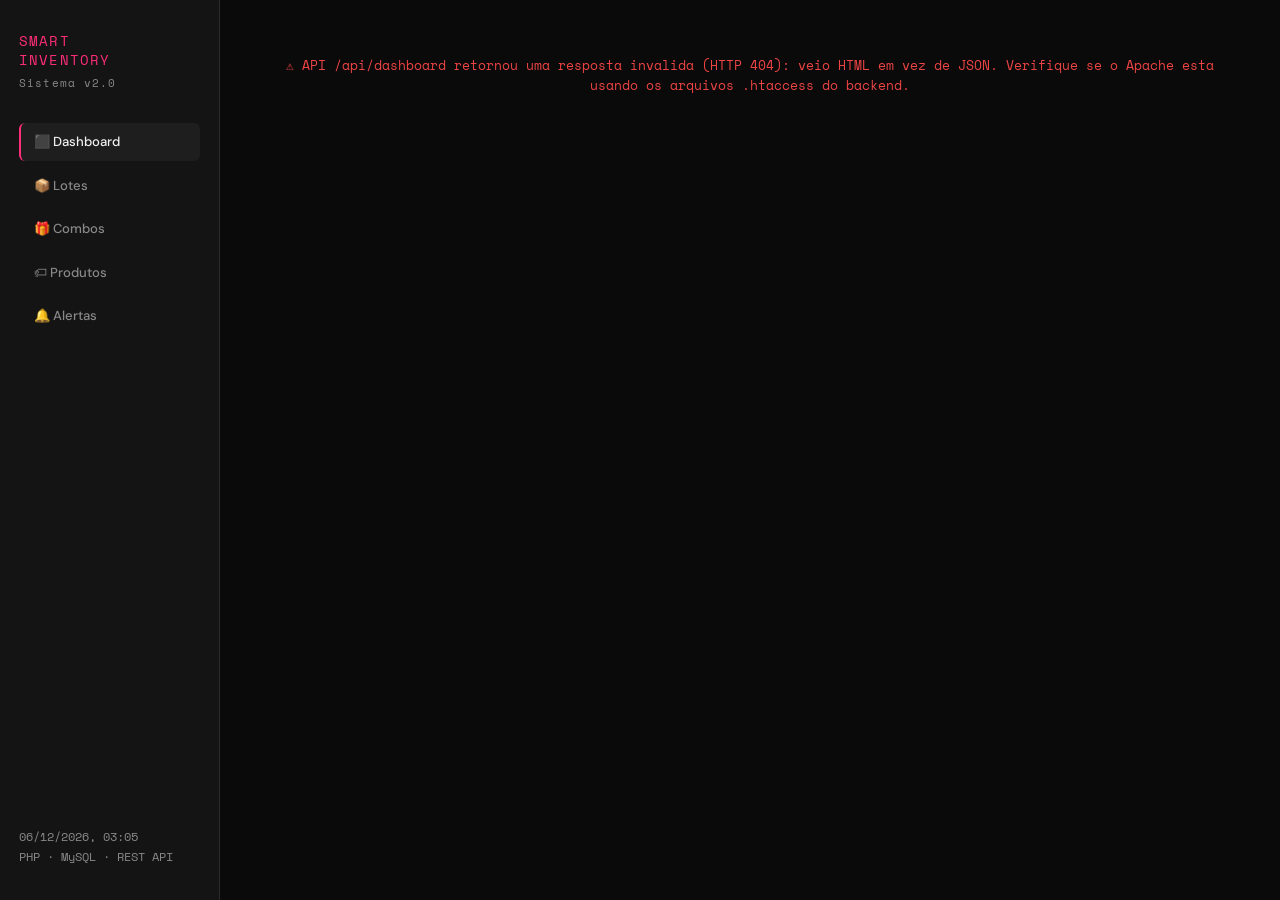
==== frontend/index.html @ 269e39a7 "primeiro commit" ====
<!DOCTYPE html>
<html lang="pt-BR">
<head>
    <meta charset="UTF-8">
    <meta name="viewport" content="width=device-width, initial-scale=1.0">
    <title>Dashboard — Smart Inventory</title>
    <link rel="stylesheet" href="assets/css/main.css">
</head>
<body>
<div class="layout">
    <!-- sidebar injetada via sidebar.js -->

    <main class="main">
        <div class="page-header">
            <div>
                <div class="page-title">/<span>dashboard</span></div>
                <div class="page-subtitle">Visão geral do inventário em tempo real</div>
            </div>
            <div class="badge-live">LIVE</div>
        </div>

        <!-- Loading global -->
        <div id="loading" class="loading" style="display:none">Carregando...</div>

        <!-- KPIs -->
        <div id="kpis" class="kpis"></div>

        <!-- Lotes em risco + sidebar direita -->
        <div class="grid-2-1" style="margin-bottom:1.5rem">

            <!-- Lotes em risco -->
            <div class="card">
                <div class="card-header">
                    <span class="card-title">LOTES EM RISCO</span>
                    <span class="card-count" id="lotes-risco-count">—</span>
                </div>
                <div class="table-wrap">
                    <table>
                        <thead>
                            <tr>
                                <th>Produto</th>
                                <th>Status</th>
                                <th>Dias</th>
                                <th>Qtd</th>
                                <th>Combo</th>
                            </tr>
                        </thead>
                        <tbody id="lotes-risco-body">
                            <tr><td colspan="5" class="loading">Carregando...</td></tr>
                        </tbody>
                    </table>
                </div>
            </div>

            <!-- Coluna direita -->
            <div class="flex-col">

                <!-- Distribuição -->
                <div class="card">
                    <div class="card-header">
                        <span class="card-title">DISTRIBUIÇÃO</span>
                    </div>
                    <div id="distribuicao"></div>
                </div>

                <!-- Alertas recentes -->
                <div class="card">
                    <div class="card-header">
                        <span class="card-title">ALERTAS RECENTES</span>
                    </div>
                    <div id="alertas-list"></div>
                </div>
            </div>
        </div>

        <!-- Combos -->
        <div class="card">
            <div class="card-header">
                <span class="card-title">COMBOS ESTRATÉGICOS</span>
                <span class="card-count" id="combos-count">—</span>
            </div>
            <div id="combos-grid" style="display:grid;grid-template-columns:repeat(auto-fill,minmax(280px,1fr))"></div>
        </div>

    </main>
</div>
<script type="module" src="assets/js/dashboard.js?v=3"></script>
</body>
</html>
---- frontend/assets/css/main.css ----
/* frontend/assets/css/main.css
   Estilos globais — todas as páginas importam este arquivo */

@import url('https://fonts.googleapis.com/css2?family=Space+Mono:wght@400;700&family=DM+Sans:wght@300;400;500;600&display=swap');

/* ── Variáveis ───────────────────────────────────────────── */
:root {
  --bg:        #0a0a0a;
  --surface:   #141414;
  --surface2:  #1e1e1e;
  --border:    #2a2a2a;
  --accent:    #ff2d78;
  --accent2:   #ff6ba8;
  --text:      #f0f0f0;
  --muted:     #888;
  --seguro:    #22c55e;
  --atencao:   #f59e0b;
  --critico:   #f97316;
  --urgente:   #ef4444;
  --mono:      'Space Mono', monospace;
  --sans:      'DM Sans', sans-serif;
  --sidebar-w: 220px;
}

/* ── Reset ───────────────────────────────────────────────── */
*, *::before, *::after { box-sizing: border-box; margin: 0; padding: 0; }

body {
  background: var(--bg);
  color: var(--text);
  font-family: var(--sans);
  min-height: 100vh;
  line-height: 1.6;
}

/* ── Layout ──────────────────────────────────────────────── */
.layout { display: flex; min-height: 100vh; }

.main {
  margin-left: var(--sidebar-w);
  padding: 2rem 2.5rem;
  flex: 1;
  max-width: calc(100vw - var(--sidebar-w));
  animation: fadeIn .3s ease;
}

@keyframes fadeIn {
  from { opacity: 0; transform: translateY(6px); }
  to   { opacity: 1; transform: translateY(0); }
}

/* ── Sidebar ─────────────────────────────────────────────── */
.sidebar {
  width: var(--sidebar-w);
  background: var(--surface);
  border-right: 1px solid var(--border);
  padding: 2rem 1.2rem;
  display: flex;
  flex-direction: column;
  gap: 2rem;
  position: fixed;
  top: 0; left: 0;
  height: 100vh;
  z-index: 100;
}

.sidebar-logo {
  font-family: var(--mono);
  font-size: .85rem;
  color: var(--accent);
  letter-spacing: .08em;
  line-height: 1.4;
}
.sidebar-logo span {
  display: block;
  color: var(--muted);
  font-size: .7rem;
  margin-top: .3rem;
}

.sidebar-nav { display: flex; flex-direction: column; gap: .3rem; }

.sidebar-nav a {
  display: flex;
  align-items: center;
  gap: .6rem;
  padding: .55rem .8rem;
  border-radius: 6px;
  color: var(--muted);
  text-decoration: none;
  font-size: .82rem;
  font-weight: 500;
  transition: all .2s;
  border-left: 2px solid transparent;
}
.sidebar-nav a:hover { background: var(--surface2); color: var(--text); }
.sidebar-nav a.active { background: var(--surface2); color: var(--text); border-left-color: var(--accent); }

.sidebar-footer {
  margin-top: auto;
  font-size: .72rem;
  color: var(--muted);
  font-family: var(--mono);
  line-height: 1.8;
}

/* ── Page header ─────────────────────────────────────────── */
.page-header {
  display: flex;
  justify-content: space-between;
  align-items: flex-start;
  margin-bottom: 2rem;
  padding-bottom: 1.5rem;
  border-bottom: 1px solid var(--border);
}

.page-title {
  font-family: var(--mono);
  font-size: 1.3rem;
  color: var(--text);
}
.page-title span { color: var(--accent); }

.page-subtitle {
  font-size: .78rem;
  color: var(--muted);
  margin-top: .2rem;
}

/* ── Badge live ──────────────────────────────────────────── */
.badge-live {
  display: flex;
  align-items: center;
  gap: .4rem;
  background: rgba(255,45,120,.1);
  border: 1px solid rgba(255,45,120,.3);
  color: var(--accent);
  font-size: .72rem;
  font-family: var(--mono);
  padding: .3rem .7rem;
  border-radius: 20px;
}
.badge-live::before {
  content: '';
  width: 6px; height: 6px;
  background: var(--accent);
  border-radius: 50%;
  animation: pulse 1.5s infinite;
}
@keyframes pulse { 0%,100%{opacity:1} 50%{opacity:.3} }

/* ── KPI Cards ───────────────────────────────────────────── */
.kpis {
  display: grid;
  grid-template-columns: repeat(auto-fit, minmax(160px, 1fr));
  gap: 1rem;
  margin-bottom: 2rem;
}

.kpi {
  background: var(--surface);
  border: 1px solid var(--border);
  border-radius: 10px;
  padding: 1.2rem 1.4rem;
  position: relative;
  overflow: hidden;
  transition: transform .2s;
}
.kpi:hover { transform: translateY(-2px); }
.kpi::after {
  content: '';
  position: absolute;
  bottom: 0; left: 0; right: 0;
  height: 2px;
}
.kpi[data-color="accent"]::after  { background: var(--accent); }
.kpi[data-color="seguro"]::after  { background: var(--seguro); }
.kpi[data-color="atencao"]::after { background: var(--atencao); }
.kpi[data-color="critico"]::after { background: var(--critico); }
.kpi[data-color="urgente"]::after { background: var(--urgente); }

.kpi-label {
  font-size: .72rem;
  color: var(--muted);
  font-family: var(--mono);
  letter-spacing: .06em;
  text-transform: uppercase;
  margin-bottom: .5rem;
}
.kpi-value {
  font-family: var(--mono);
  font-size: 2rem;
  font-weight: 700;
  line-height: 1;
}
.kpi[data-color="accent"]  .kpi-value { color: var(--accent); }
.kpi[data-color="seguro"]  .kpi-value { color: var(--seguro); }
.kpi[data-color="atencao"] .kpi-value { color: var(--atencao); }
.kpi[data-color="critico"] .kpi-value { color: var(--critico); }
.kpi[data-color="urgente"] .kpi-value { color: var(--urgente); }

/* ── Card ────────────────────────────────────────────────── */
.card {
  background: var(--surface);
  border: 1px solid var(--border);
  border-radius: 12px;
  overflow: hidden;
}

.card-header {
  display: flex;
  justify-content: space-between;
  align-items: center;
  padding: 1rem 1.4rem;
  border-bottom: 1px solid var(--border);
}

.card-title {
  font-family: var(--mono);
  font-size: .8rem;
  color: var(--text);
  letter-spacing: .05em;
}

.card-count {
  font-family: var(--mono);
  font-size: .75rem;
  color: var(--muted);
  background: var(--surface2);
  padding: .2rem .6rem;
  border-radius: 20px;
}

/* ── Table ───────────────────────────────────────────────── */
.table-wrap { overflow-x: auto; }

table { width: 100%; border-collapse: collapse; font-size: .82rem; }

th {
  text-align: left;
  font-family: var(--mono);
  font-size: .68rem;
  letter-spacing: .07em;
  text-transform: uppercase;
  color: var(--muted);
  padding: .7rem 1.2rem;
  background: var(--surface2);
  border-bottom: 1px solid var(--border);
  white-space: nowrap;
}

td {
  padding: .75rem 1.2rem;
  border-bottom: 1px solid var(--border);
  vertical-align: middle;
}

tr:last-child td { border-bottom: none; }
tr:hover td { background: rgba(255,255,255,.02); }

.td-mono { font-family: var(--mono); font-size: .78rem; }
.td-muted { color: var(--muted); }
.td-small { font-size: .75rem; }

/* ── Status badge ────────────────────────────────────────── */
.status {
  display: inline-flex;
  align-items: center;
  gap: .35rem;
  font-family: var(--mono);
  font-size: .65rem;
  letter-spacing: .05em;
  padding: .25rem .6rem;
  border-radius: 4px;
  font-weight: 700;
  white-space: nowrap;
}
.status::before {
  content: '';
  width: 5px; height: 5px;
  border-radius: 50%;
  background: currentColor;
}
.s-SEGURO   { color: var(--seguro);  background: rgba(34,197,94,.1); }
.s-ATENCAO  { color: var(--atencao); background: rgba(245,158,11,.1); }
.s-CRITICO  { color: var(--critico); background: rgba(249,115,22,.1); }
.s-URGENTE  { color: var(--urgente); background: rgba(239,68,68,.1); }
.s-VENCIDO  { color: #888;           background: rgba(136,136,136,.1); }
.s-ATIVO    { color: var(--accent);  background: rgba(255,45,120,.1); }
.s-APROVADO { color: var(--seguro);  background: rgba(34,197,94,.1); }
.s-PENDENTE { color: var(--atencao); background: rgba(245,158,11,.1); }
.s-REJEITADO{ color: #888;           background: rgba(136,136,136,.1); }

/* ── Tag genérica ────────────────────────────────────────── */
.tag {
  font-family: var(--mono);
  font-size: .65rem;
  padding: .2rem .5rem;
  border-radius: 4px;
  background: var(--surface2);
  color: var(--muted);
}
.tag.preco   { color: var(--accent2); background: rgba(255,107,168,.08); }
.tag.desconto{ color: var(--seguro);  background: rgba(34,197,94,.08); }
.tag.enviado { color: var(--seguro);  background: rgba(34,197,94,.08); }
.tag.pendente{ color: var(--atencao); background: rgba(245,158,11,.08); }

/* ── Filter buttons ──────────────────────────────────────── */
.filters {
  display: flex;
  gap: .5rem;
  flex-wrap: wrap;
  margin-bottom: 1.5rem;
}

.filter-btn {
  font-family: var(--mono);
  font-size: .7rem;
  padding: .35rem .8rem;
  border-radius: 20px;
  border: 1px solid var(--border);
  background: var(--surface);
  color: var(--muted);
  cursor: pointer;
  transition: all .2s;
}
.filter-btn:hover  { border-color: var(--accent); color: var(--text); }
.filter-btn.active { background: var(--accent); color: #fff; border-color: var(--accent); }

/* ── Dias progress bar ───────────────────────────────────── */
.dias-bar { display: flex; align-items: center; gap: .5rem; min-width: 100px; }
.bar-bg   { flex: 1; height: 4px; background: var(--surface2); border-radius: 2px; overflow: hidden; }
.bar-fill { height: 100%; border-radius: 2px; }
.dias-num { font-family: var(--mono); font-size: .75rem; min-width: 28px; text-align: right; color: var(--muted); }

/* ── Chart bars (distribuição) ───────────────────────────── */
.chart-bars { padding: 1.4rem; display: flex; flex-direction: column; gap: .8rem; }
.chart-row  { display: flex; align-items: center; gap: .8rem; }
.chart-label{ font-family: var(--mono); font-size: .68rem; width: 70px; color: var(--muted); }
.chart-bar-bg   { flex: 1; height: 18px; background: var(--surface2); border-radius: 4px; overflow: hidden; }
.chart-bar-fill {
  height: 100%; border-radius: 4px;
  display: flex; align-items: center; padding-left: .5rem;
  font-family: var(--mono); font-size: .65rem; font-weight: 700; color: #000;
  transition: width .8s cubic-bezier(.4,0,.2,1);
  min-width: 24px;
}

/* ── Loading state ───────────────────────────────────────── */
.loading {
  display: flex;
  align-items: center;
  justify-content: center;
  padding: 3rem;
  color: var(--muted);
  font-family: var(--mono);
  font-size: .8rem;
  gap: .8rem;
}
.loading::before {
  content: '';
  width: 16px; height: 16px;
  border: 2px solid var(--border);
  border-top-color: var(--accent);
  border-radius: 50%;
  animation: spin .7s linear infinite;
}
@keyframes spin { to { transform: rotate(360deg); } }

/* ── Error state ─────────────────────────────────────────── */
.error-msg {
  padding: 1.5rem;
  color: var(--urgente);
  font-family: var(--mono);
  font-size: .8rem;
  text-align: center;
}

/* ── Grid helpers ────────────────────────────────────────── */
.grid-2-1 { display: grid; grid-template-columns: 2fr 1fr; gap: 1.5rem; }
.grid-auto{ display: grid; grid-template-columns: repeat(auto-fill, minmax(290px, 1fr)); gap: 1rem; }
.flex-col  { display: flex; flex-direction: column; gap: 1.5rem; }

/* ── Scrollbar ───────────────────────────────────────────── */
::-webkit-scrollbar { width: 5px; height: 5px; }
::-webkit-scrollbar-track { background: var(--surface); }
::-webkit-scrollbar-thumb { background: var(--border); border-radius: 5px; }
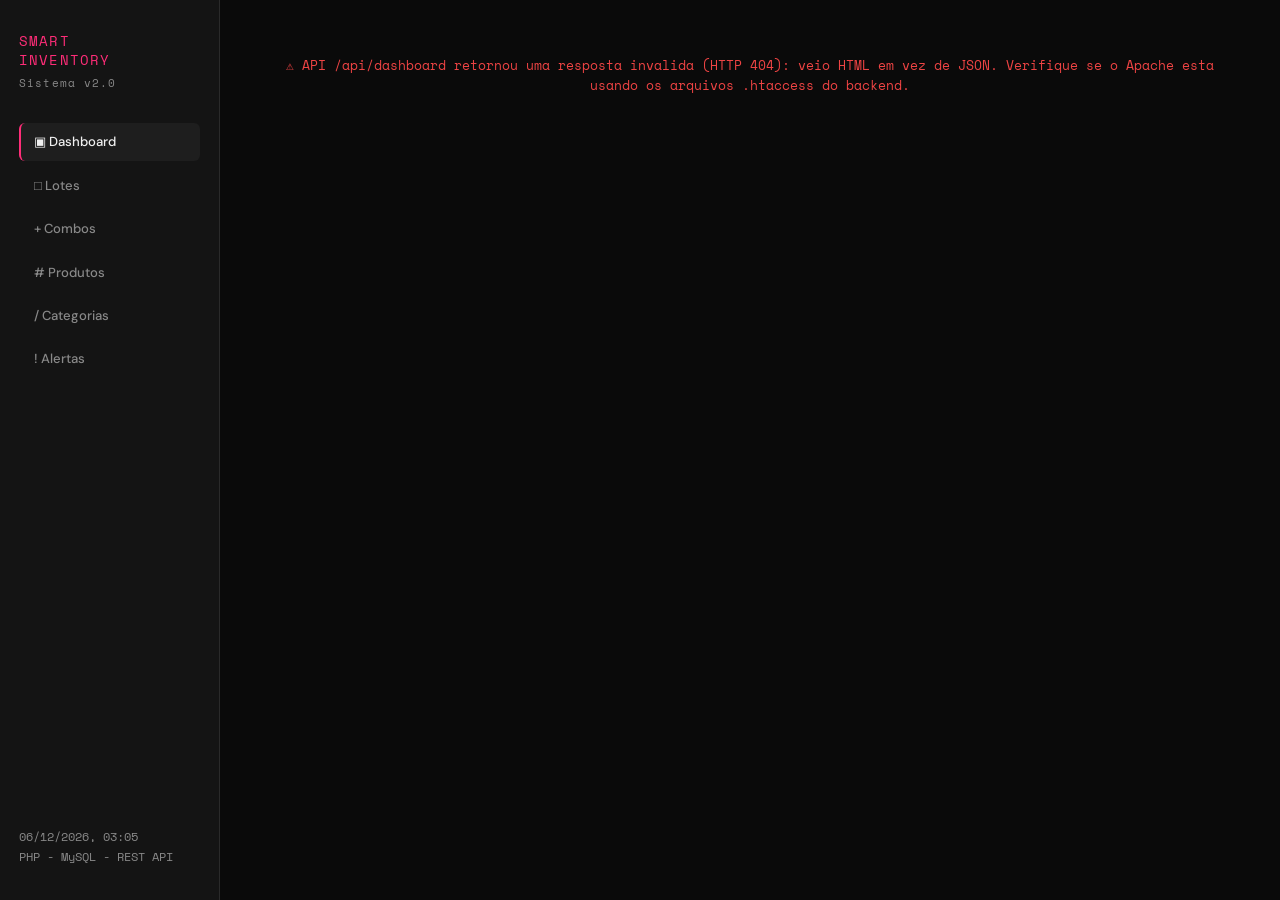
==== commit 345b19f0: "Add automatic database bootstrap" ====
--- a/frontend/index.html
+++ b/frontend/index.html
@@ -84,6 +84,6 @@
 
     </main>
 </div>
-<script type="module" src="assets/js/dashboard.js?v=3"></script>
+<script type="module" src="assets/js/dashboard.js?v=4"></script>
 </body>
 </html>
--- a/frontend/assets/css/main.css
+++ b/frontend/assets/css/main.css
@@ -290,6 +290,7 @@
 .s-APROVADO { color: var(--seguro);  background: rgba(34,197,94,.1); }
 .s-PENDENTE { color: var(--atencao); background: rgba(245,158,11,.1); }
 .s-REJEITADO{ color: #888;           background: rgba(136,136,136,.1); }
+.s-ENCERRADO{ color: #888;           background: rgba(136,136,136,.1); }
 
 /* ── Tag genérica ────────────────────────────────────────── */
 .tag {
@@ -385,3 +386,32 @@
 ::-webkit-scrollbar { width: 5px; height: 5px; }
 ::-webkit-scrollbar-track { background: var(--surface); }
 ::-webkit-scrollbar-thumb { background: var(--border); border-radius: 5px; }
+
+.stack { display: flex; flex-direction: column; gap: 1.5rem; }
+.form-body { padding: 1.5rem 1.4rem; }
+.form-grid { display: grid; grid-template-columns: repeat(auto-fit, minmax(190px, 1fr)); gap: 1rem; margin-bottom: 1.2rem; }
+.form-group { display: flex; flex-direction: column; gap: .4rem; }
+.form-group label { font-family: var(--mono); font-size: .68rem; letter-spacing: .07em; text-transform: uppercase; color: var(--muted); }
+.form-group input,
+.form-group select { background: var(--surface2); border: 1px solid var(--border); border-radius: 6px; color: var(--text); font-family: var(--sans); font-size: .85rem; padding: .55rem .8rem; outline: none; width: 100%; transition: border-color .2s; }
+.form-group input:focus,
+.form-group select:focus { border-color: var(--accent); }
+.form-group select option { background: var(--surface2); }
+.form-required { color: var(--accent); margin-left: 2px; }
+.form-actions,
+.td-actions { display: flex; gap: .5rem; align-items: center; flex-wrap: wrap; }
+.btn { display: inline-flex; align-items: center; justify-content: center; gap: .4rem; min-height: 32px; padding: .45rem .85rem; border-radius: 6px; border: 1px solid transparent; font-family: var(--mono); font-size: .72rem; font-weight: 700; letter-spacing: .03em; cursor: pointer; text-decoration: none; transition: all .2s; }
+.btn-primary { background: var(--accent); color: #fff; }
+.btn-primary:hover { background: var(--accent2); }
+.btn-secondary { background: var(--surface2); color: var(--text); border-color: var(--border); }
+.btn-secondary:hover { border-color: var(--muted); }
+.btn-danger { background: rgba(239,68,68,.1); color: var(--urgente); border-color: rgba(239,68,68,.28); }
+.btn-danger:hover { background: rgba(239,68,68,.2); }
+.btn-small { min-height: 26px; padding: .25rem .55rem; font-size: .66rem; }
+.toast { display: none; padding: .85rem 1rem; border-radius: 8px; font-size: .82rem; margin-bottom: 1rem; }
+.toast.show { display: block; }
+.toast.success { color: var(--seguro); border: 1px solid rgba(34,197,94,.3); background: rgba(34,197,94,.1); }
+.toast.error { color: var(--urgente); border: 1px solid rgba(239,68,68,.3); background: rgba(239,68,68,.1); }
+.search-input { background: var(--surface2); border: 1px solid var(--border); border-radius: 6px; color: var(--text); font-family: var(--sans); font-size: .82rem; padding: .4rem .8rem; outline: none; width: min(260px, 100%); }
+.search-input:focus { border-color: var(--accent); }
+.editing td { background: rgba(255,45,120,.04) !important; }
